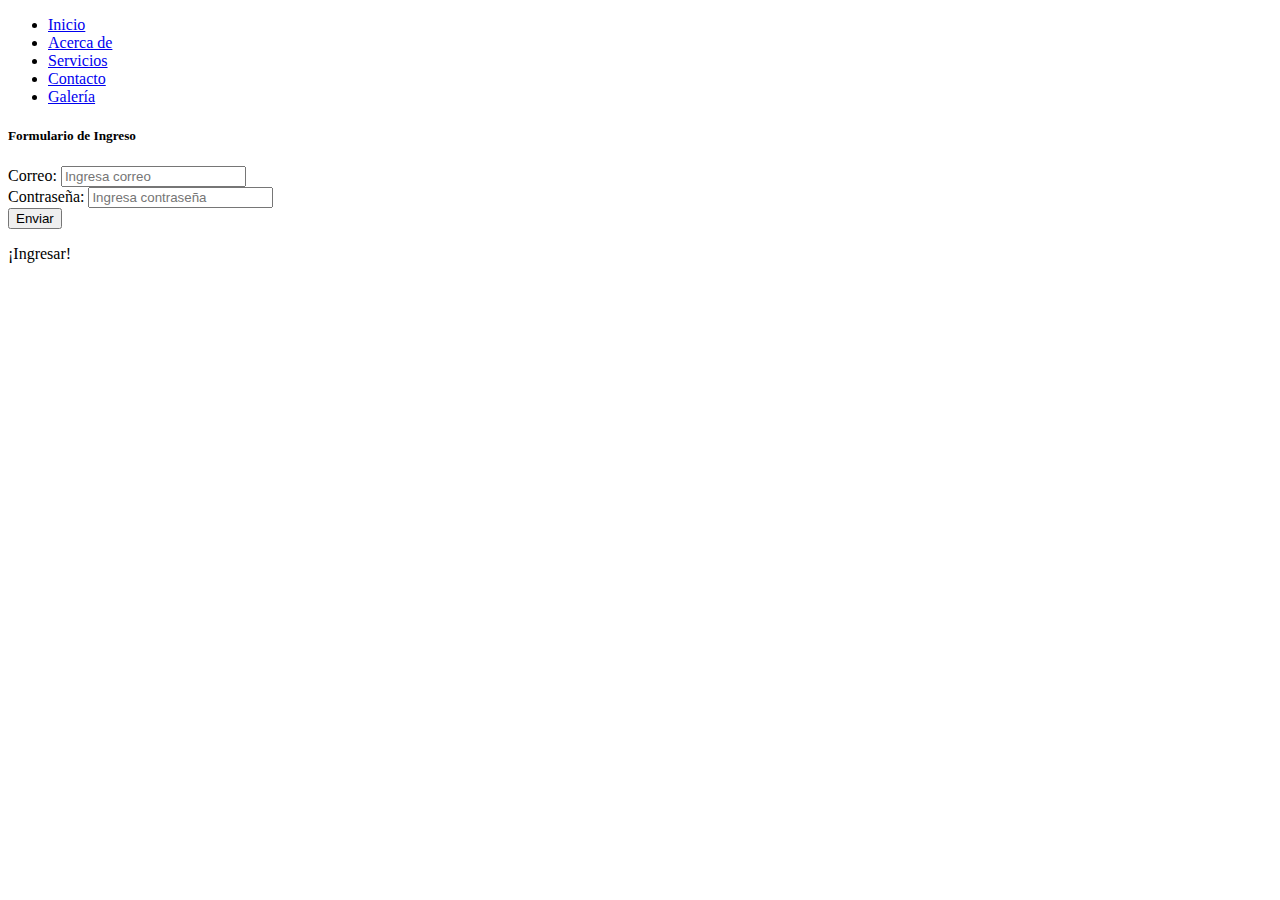
==== Login.html @ ef6acdcf "Add files via upload" ====
<!DOCTYPE html>
<html lang="es">
<head>
    <meta charset="UTF-8">
    <meta name="viewport" content="width=device-width, initial-scale=1.0">
    <title>Formulario de Contacto</title>
    <link rel="stylesheet" type="text/css" href=".CSS\Login.css">
    <link rel="stylesheet" type="text/css" href=".CSS\Menu2.css"> 
</head>
<body>
    <main>
    	<nav>
            <ul class="menu">
                <li><a href="index.html">Inicio</a></li> 
                <li><a href="#">Acerca de</a></li>
                <li><a href="#">Servicios</a></li>
                <li><a href="#">Contacto</a></li>
                <li><a href="#">Galería</a></li>
            </ul>
        </nav>
        <div class="form-login">
            <h5>Formulario de Ingreso</h5>
            <form id="miFormulario">
                <div class="controls">
                    <label for="email">Correo:</label>
                    <input type="email" id="email" name="email" placeholder="Ingresa correo">
                </div>

                <div class="controls">
                    <label for="password">Contraseña:</label>
                    <input type="password" id="password" name="password" placeholder="Ingresa contraseña">
                </div>

                <input type="submit" class="buttons" value="Enviar">
            </form>
            <p>¡Ingresar!</p>
        </div>
    </main>

    <script src=".JS\formulario.js"></script>
</body>
</html>
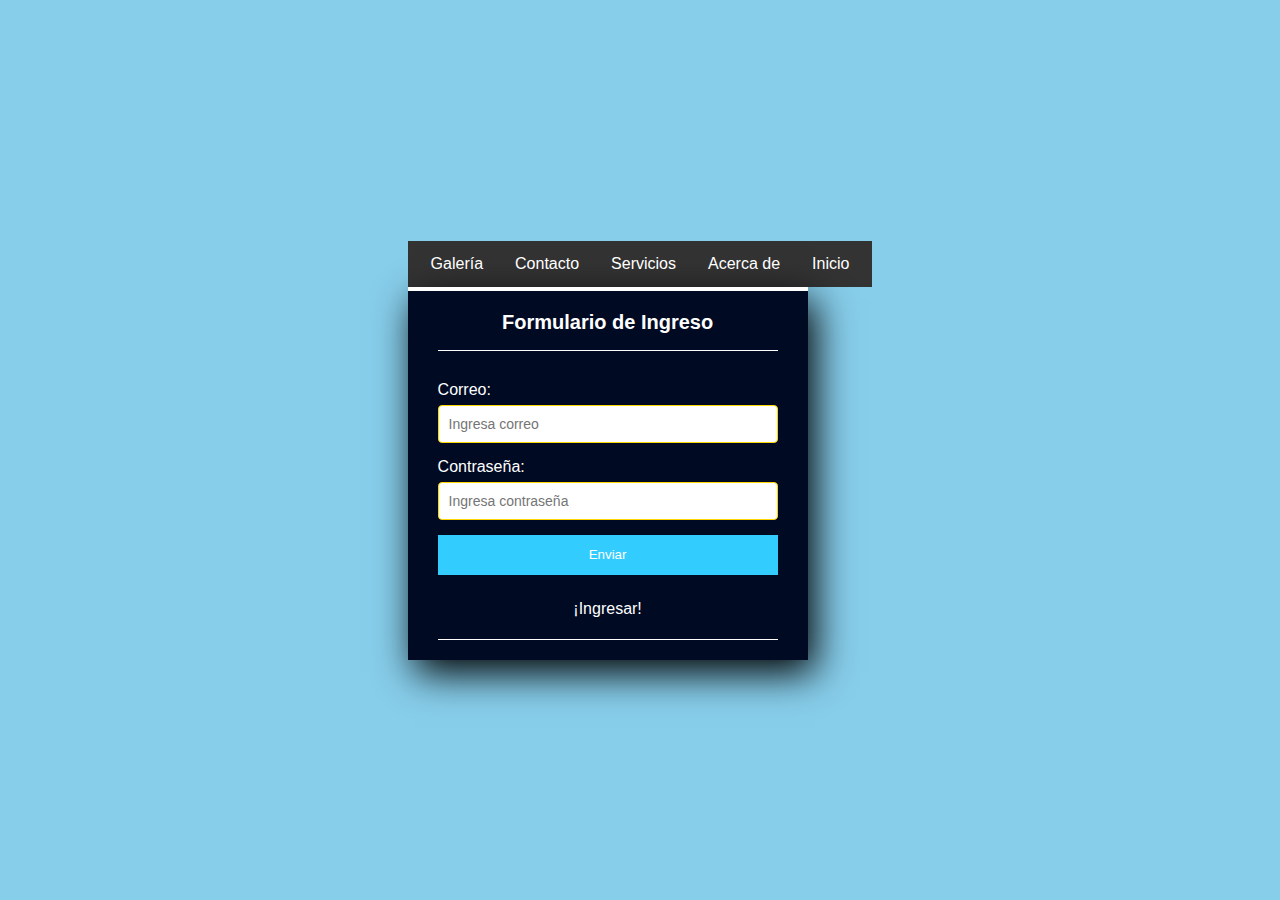
==== commit f5f82b43: "Update Login.html" ====
--- a/Login.html
+++ b/Login.html
@@ -4,8 +4,8 @@
     <meta charset="UTF-8">
     <meta name="viewport" content="width=device-width, initial-scale=1.0">
     <title>Formulario de Contacto</title>
-    <link rel="stylesheet" type="text/css" href=".CSS\Login.css">
-    <link rel="stylesheet" type="text/css" href=".CSS\Menu2.css"> 
+    <link rel="stylesheet" type="text/css" href="Login.css">
+    <link rel="stylesheet" type="text/css" href="Menu2.css"> 
 </head>
 <body>
     <main>
--- a/Login.css
+++ b/Login.css
@@ -0,0 +1,72 @@
+* {
+    margin: 0;
+    padding: 0;
+    box-sizing: border-box;
+}
+
+body {
+    font-family: Arial;
+    background: skyblue;
+    display: flex;
+    justify-content: center;
+    align-items: center;
+    height: 100vh;
+}
+
+.form-login {
+    width: 400px;
+    background: #000a23;
+    box-shadow: 7px 13px 37px black;
+    padding: 20px 30px;
+    border-top: 4px solid;
+    color: white;
+    box-sizing: border-box;
+    text-align: center; /* Centro el contenido */
+}
+
+.form-login h5 {
+    margin: 0;
+    text-align: center;
+    height: 40px;
+    margin-bottom: 30px;
+    border-bottom: 1px solid;
+    font-size: 20px;
+}
+
+.controls {
+    width: 100%;
+    margin-bottom: 15px;
+    box-sizing: border-box;
+    text-align: left; /* Alineo el texto a la izquierda */
+}
+
+.controls label {
+    display: block;
+    margin-bottom: 6px;
+}
+
+.controls input[type="email"],
+.controls input[type="password"] {
+    width: 100%; /* Hago las cajas de texto del 100% del contenedor */
+    padding: 10px;
+    border: 1px solid gold;
+    border-radius: 4px;
+    font-size: 14px;
+    box-sizing: border-box;
+}
+
+.buttons {
+    width: 100%;
+    height: 40px;
+    background: #33ccff;
+    border: none;
+    color: white;
+    margin-bottom: 25px;
+    cursor: pointer;
+}
+
+.form-login p {
+    height: 40px;
+    text-align: center;
+    border-bottom: 1px solid;
+}
--- a/Menu2.css
+++ b/Menu2.css
@@ -0,0 +1,25 @@
+.menu {
+    list-style-type: none;
+    padding: 7px;
+    background-color: #333;
+    overflow: hidden;
+}
+
+.menu li {
+    
+position:relative;
+float: right;
+}
+
+.menu li a {
+    display: list-item;
+    color: white;
+    text-align: l;
+    padding: 7px 16px;
+    text-decoration: none;
+}
+
+.menu li a:hover {
+    background-color: #ddd;
+    color: black;
+}
